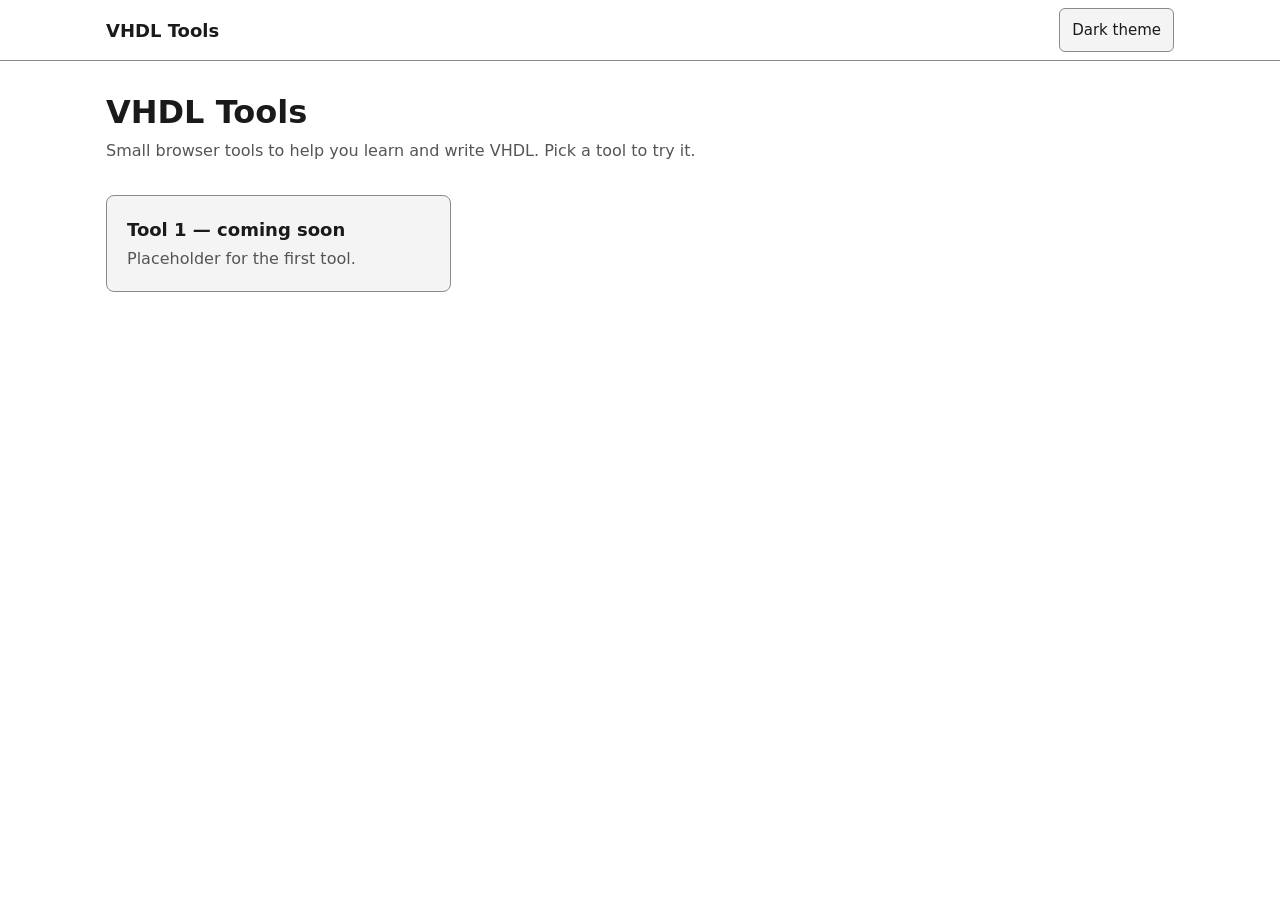
==== index.html @ 01ca9e90 "Build phase 1 portal shell with placeholder tool card Homepage with tool card grid, shared header, l" ====
<!doctype html>
<html lang="en" data-theme="light">
<head>
  <meta charset="utf-8">
  <meta name="viewport" content="width=device-width, initial-scale=1">
  <title>VHDL Tools</title>
  <!-- Apply a saved dark theme before the page draws, to avoid a white flash -->
  <script>
    try {
      if (localStorage.getItem("theme") === "dark") {
        document.documentElement.setAttribute("data-theme", "dark");
      }
    } catch (e) {}
  </script>
  <link rel="stylesheet" href="css/style.css">
</head>
<body>
  <header class="site-header">
    <div class="container">
      <a class="site-name" href="index.html">VHDL Tools</a>
      <button type="button" id="theme-toggle" class="theme-toggle" aria-pressed="false">Dark theme</button>
    </div>
  </header>

  <main>
    <div class="container">
      <h1>VHDL Tools</h1>
      <p class="intro">Small browser tools to help you learn and write VHDL. Pick a tool to try it.</p>

      <ul class="tool-grid">
        <li>
          <a class="card" href="tools/tool-1/index.html">
            <span class="card-title">Tool 1 — coming soon</span>
            <span class="card-desc">Placeholder for the first tool.</span>
          </a>
        </li>
      </ul>
    </div>
  </main>

  <script src="js/theme.js"></script>
</body>
</html>
---- css/style.css ----
/* Shared styles for every page in the portal.
   Simple and neutral for now: the visual design will be chosen later. */

/* ---------- Theme colors ----------
   Every color is a variable, so the dark theme only has to swap values.
   All text/background pairs meet WCAG AA contrast (4.5:1 or more). */
:root,
:root[data-theme="light"] {
  color-scheme: light;
  --bg: #ffffff;
  --surface: #f4f4f4;
  --text: #1a1a1a;
  --text-muted: #555555;
  --border: #8a8a8a;
  --link: #0b57d0;
  --focus: #0b57d0;
}

:root[data-theme="dark"] {
  color-scheme: dark;
  --bg: #121212;
  --surface: #1e1e1e;
  --text: #ededed;
  --text-muted: #b3b3b3;
  --border: #7a7a7a;
  --link: #8ab4f8;
  --focus: #8ab4f8;
}

/* ---------- Base ---------- */
*,
*::before,
*::after {
  box-sizing: border-box;
}

html {
  -webkit-text-size-adjust: 100%;
}

body {
  margin: 0;
  background: var(--bg);
  color: var(--text);
  font-family: system-ui, -apple-system, "Segoe UI", Roboto, sans-serif;
  font-size: 1rem;
  line-height: 1.5;
}

a {
  color: var(--link);
}

a:focus-visible,
button:focus-visible {
  outline: 3px solid var(--focus);
  outline-offset: 2px;
}

/* Centered column with a 16px side gutter on small screens */
.container {
  width: 100%;
  max-width: 1100px;
  margin: 0 auto;
  padding: 0 16px;
}

/* ---------- Header (same on every page) ---------- */
.site-header {
  border-bottom: 1px solid var(--border);
}

.site-header .container {
  display: flex;
  align-items: center;
  justify-content: space-between;
  gap: 12px;
  min-height: 60px;
}

.site-name {
  color: var(--text);
  font-weight: 700;
  font-size: 1.125rem;
  text-decoration: none;
}

.site-name:hover {
  text-decoration: underline;
}

.theme-toggle {
  font: inherit;
  font-size: 0.9375rem;
  color: var(--text);
  background: var(--surface);
  border: 1px solid var(--border);
  border-radius: 6px;
  padding: 8px 12px;
  min-height: 44px; /* comfortable tap target on phones */
  cursor: pointer;
}

.theme-toggle[aria-pressed="true"] {
  border-color: var(--text);
}

/* ---------- Main content ---------- */
main {
  padding: 32px 0 48px;
}

h1 {
  font-size: 1.75rem;
  line-height: 1.2;
  margin: 0 0 8px;
}

.intro {
  color: var(--text-muted);
  margin: 0 0 32px;
  max-width: 60ch;
}

.back-link {
  display: inline-block;
  margin-bottom: 24px;
  padding: 8px 0;
}

/* ---------- Tool cards ----------
   1 column on phones, 2 on tablets, 3 on desktop. */
.tool-grid {
  display: grid;
  grid-template-columns: 1fr;
  gap: 16px;
  list-style: none;
  margin: 0;
  padding: 0;
}

.card {
  display: block;
  height: 100%;
  padding: 20px;
  background: var(--surface);
  border: 1px solid var(--border);
  border-radius: 8px;
  color: var(--text);
  text-decoration: none;
}

.card:hover .card-title {
  text-decoration: underline;
}

.card-title {
  display: block;
  font-size: 1.125rem;
  font-weight: 600;
  margin-bottom: 4px;
}

.card-desc {
  display: block;
  color: var(--text-muted);
}

@media (min-width: 600px) {
  .tool-grid {
    grid-template-columns: repeat(2, 1fr);
  }

  h1 {
    font-size: 2rem;
  }
}

@media (min-width: 960px) {
  .tool-grid {
    grid-template-columns: repeat(3, 1fr);
  }
}
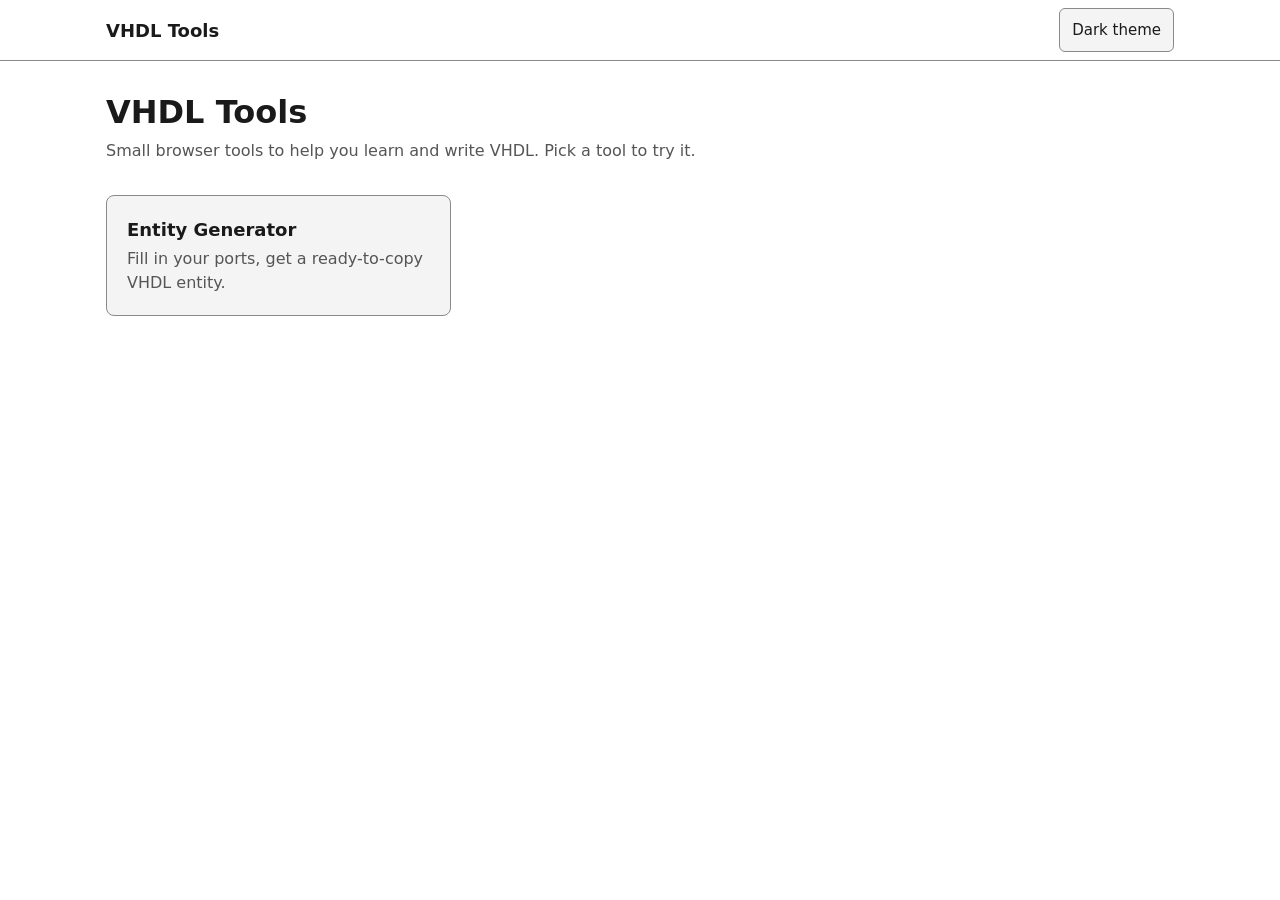
==== commit 36d52647: "Add Entity Generator tool, replacing the Tool 1 placeholder Students enter an entity name, architect" ====
--- a/index.html
+++ b/index.html
@@ -29,9 +29,9 @@
 
       <ul class="tool-grid">
         <li>
-          <a class="card" href="tools/tool-1/index.html">
-            <span class="card-title">Tool 1 — coming soon</span>
-            <span class="card-desc">Placeholder for the first tool.</span>
+          <a class="card" href="tools/entity-generator/index.html">
+            <span class="card-title">Entity Generator</span>
+            <span class="card-desc">Fill in your ports, get a ready-to-copy VHDL entity.</span>
           </a>
         </li>
       </ul>
--- a/css/style.css
+++ b/css/style.css
@@ -14,6 +14,7 @@
   --border: #8a8a8a;
   --link: #0b57d0;
   --focus: #0b57d0;
+  --error: #b3261e;
 }
 
 :root[data-theme="dark"] {
@@ -25,6 +26,7 @@
   --border: #7a7a7a;
   --link: #8ab4f8;
   --focus: #8ab4f8;
+  --error: #ffb4ab;
 }
 
 /* ---------- Base ---------- */
@@ -52,9 +54,18 @@
 }
 
 a:focus-visible,
-button:focus-visible {
+button:focus-visible,
+input:focus-visible,
+select:focus-visible,
+summary:focus-visible,
+pre:focus-visible {
   outline: 3px solid var(--focus);
   outline-offset: 2px;
+}
+
+/* Make the hidden attribute always win over display rules below */
+[hidden] {
+  display: none !important;
 }
 
 /* Centered column with a 16px side gutter on small screens */
@@ -181,3 +192,197 @@
     grid-template-columns: repeat(3, 1fr);
   }
 }
+
+/* ---------- Forms (shared by all tools) ---------- */
+.section {
+  margin-bottom: 32px;
+}
+
+h2 {
+  font-size: 1.25rem;
+  line-height: 1.3;
+  margin: 0 0 12px;
+}
+
+.field {
+  display: flex;
+  flex-direction: column;
+  gap: 4px;
+  margin-bottom: 12px;
+  min-width: 0;
+}
+
+label {
+  font-weight: 600;
+  font-size: 0.9375rem;
+}
+
+input[type="text"],
+select {
+  font: inherit;
+  color: var(--text);
+  background: var(--bg);
+  border: 1px solid var(--border);
+  border-radius: 6px;
+  padding: 8px 10px;
+  min-height: 44px;
+  width: 100%;
+}
+
+input[aria-invalid="true"] {
+  border-color: var(--error);
+  border-width: 2px;
+}
+
+.button {
+  font: inherit;
+  font-size: 0.9375rem;
+  color: var(--text);
+  background: var(--surface);
+  border: 1px solid var(--border);
+  border-radius: 6px;
+  padding: 8px 14px;
+  min-height: 44px;
+  cursor: pointer;
+}
+
+.button:disabled {
+  cursor: not-allowed;
+  opacity: 0.6;
+}
+
+.hint {
+  color: var(--text-muted);
+  font-size: 0.875rem;
+  margin: 0;
+}
+
+.error {
+  color: var(--error);
+  font-size: 0.875rem;
+  font-weight: 600;
+  margin: 0;
+}
+
+.error:empty {
+  display: none;
+}
+
+.name-fields {
+  display: grid;
+  grid-template-columns: 1fr;
+  gap: 0 16px;
+}
+
+/* Tips box */
+.tips {
+  background: var(--surface);
+  border: 1px solid var(--border);
+  border-radius: 8px;
+  padding: 12px 16px;
+  margin-bottom: 16px;
+}
+
+.tips summary {
+  font-weight: 600;
+  cursor: pointer;
+  padding: 4px 0;
+}
+
+.tips dl {
+  margin: 8px 0 0;
+}
+
+.tips dt {
+  font-weight: 600;
+  margin-top: 8px;
+}
+
+.tips dd {
+  margin: 0 0 0 16px;
+}
+
+code,
+pre {
+  font-family: ui-monospace, SFMono-Regular, Menlo, Consolas, "Liberation Mono", monospace;
+}
+
+/* Port rows: stacked on phones, one row on wider screens */
+.port-list {
+  list-style: none;
+  margin: 0 0 12px;
+  padding: 0;
+}
+
+.port-row {
+  border: 1px solid var(--border);
+  border-radius: 8px;
+  padding: 12px 16px 4px;
+  margin-bottom: 12px;
+}
+
+.port-row h3 {
+  font-size: 1rem;
+  margin: 0 0 8px;
+}
+
+.port-fields {
+  display: grid;
+  grid-template-columns: 1fr;
+  gap: 0 12px;
+}
+
+.port-remove {
+  align-self: start;
+  margin-bottom: 12px;
+}
+
+/* Output */
+.code-box {
+  background: var(--surface);
+  color: var(--text);
+  border: 1px solid var(--border);
+  border-radius: 8px;
+  padding: 16px;
+  margin: 0 0 12px;
+  overflow-x: auto; /* long lines scroll inside the box, not the page */
+  font-size: 0.875rem;
+  line-height: 1.5;
+  white-space: pre;
+}
+
+.code-box.is-blocked {
+  white-space: normal;
+  font-family: inherit;
+  color: var(--text-muted);
+}
+
+.actions {
+  display: flex;
+  flex-wrap: wrap;
+  align-items: center;
+  gap: 8px 12px;
+}
+
+.status {
+  color: var(--text-muted);
+  font-size: 0.9375rem;
+  margin: 0;
+}
+
+@media (min-width: 600px) {
+  .name-fields {
+    grid-template-columns: 1fr 1fr;
+  }
+
+  .port-fields {
+    grid-template-columns: 2fr 1fr 1.6fr 1fr auto;
+    align-items: start;
+  }
+
+  .port-remove {
+    grid-column: 5;
+    grid-row: 1;
+    margin-top: 27px; /* line up with the inputs, below their labels */
+  }
+}
